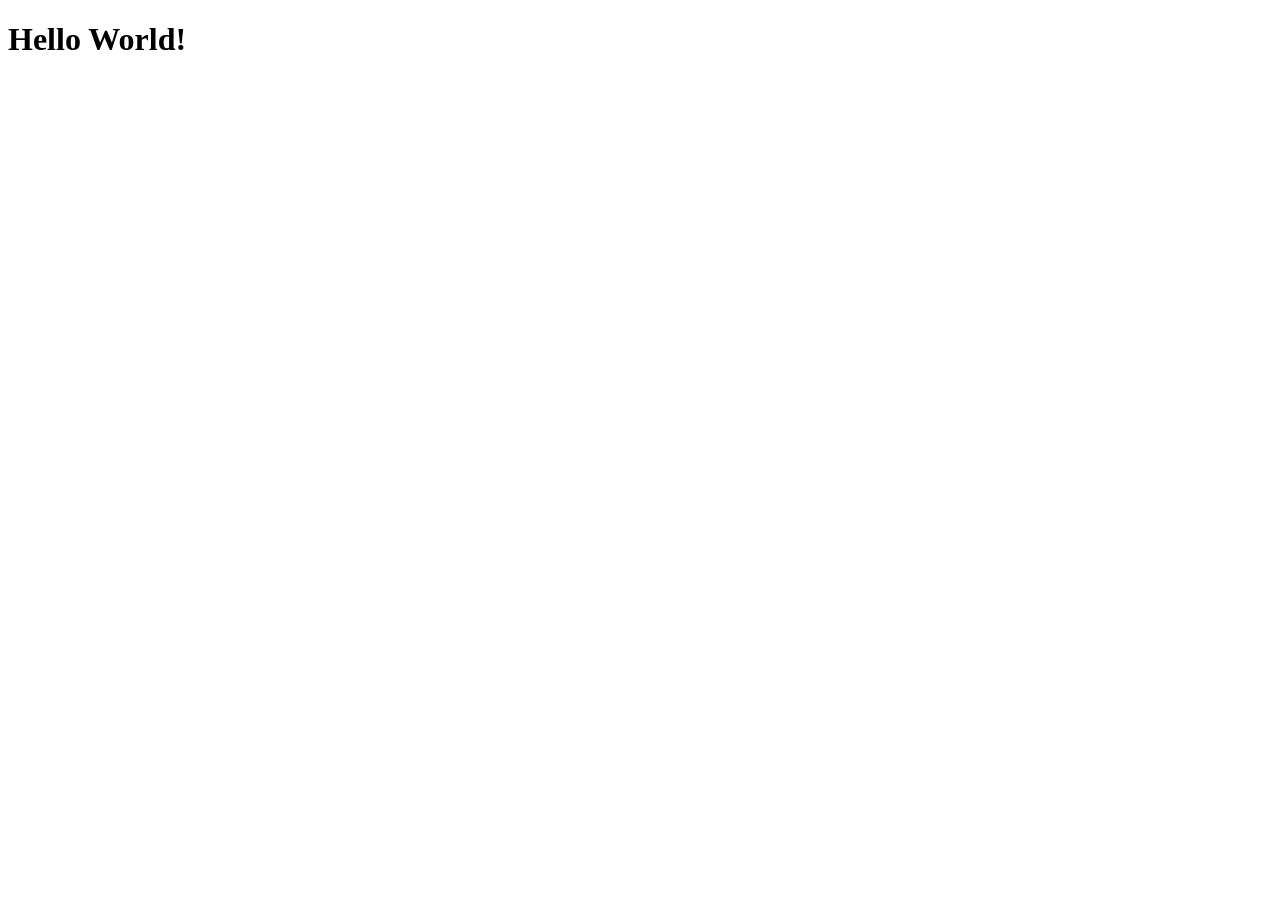
==== Portafolio/index.html @ 8beb5dba "Se agrego template de sass" ====
<!DOCTYPE html>
<html lang="en">
  <head>
    <meta charset="UTF-8">
    <meta name="viewport" content="width=device-width, initial-scale=1.0">
    <title>Javascript 2 Project Template</title>
    <link rel="stylesheet" href="public/css/styles.css">
  </head>
  <body>
    <h1>Hello World!</h1>
    <script src="js/script.js"></script>
  </body>
</html
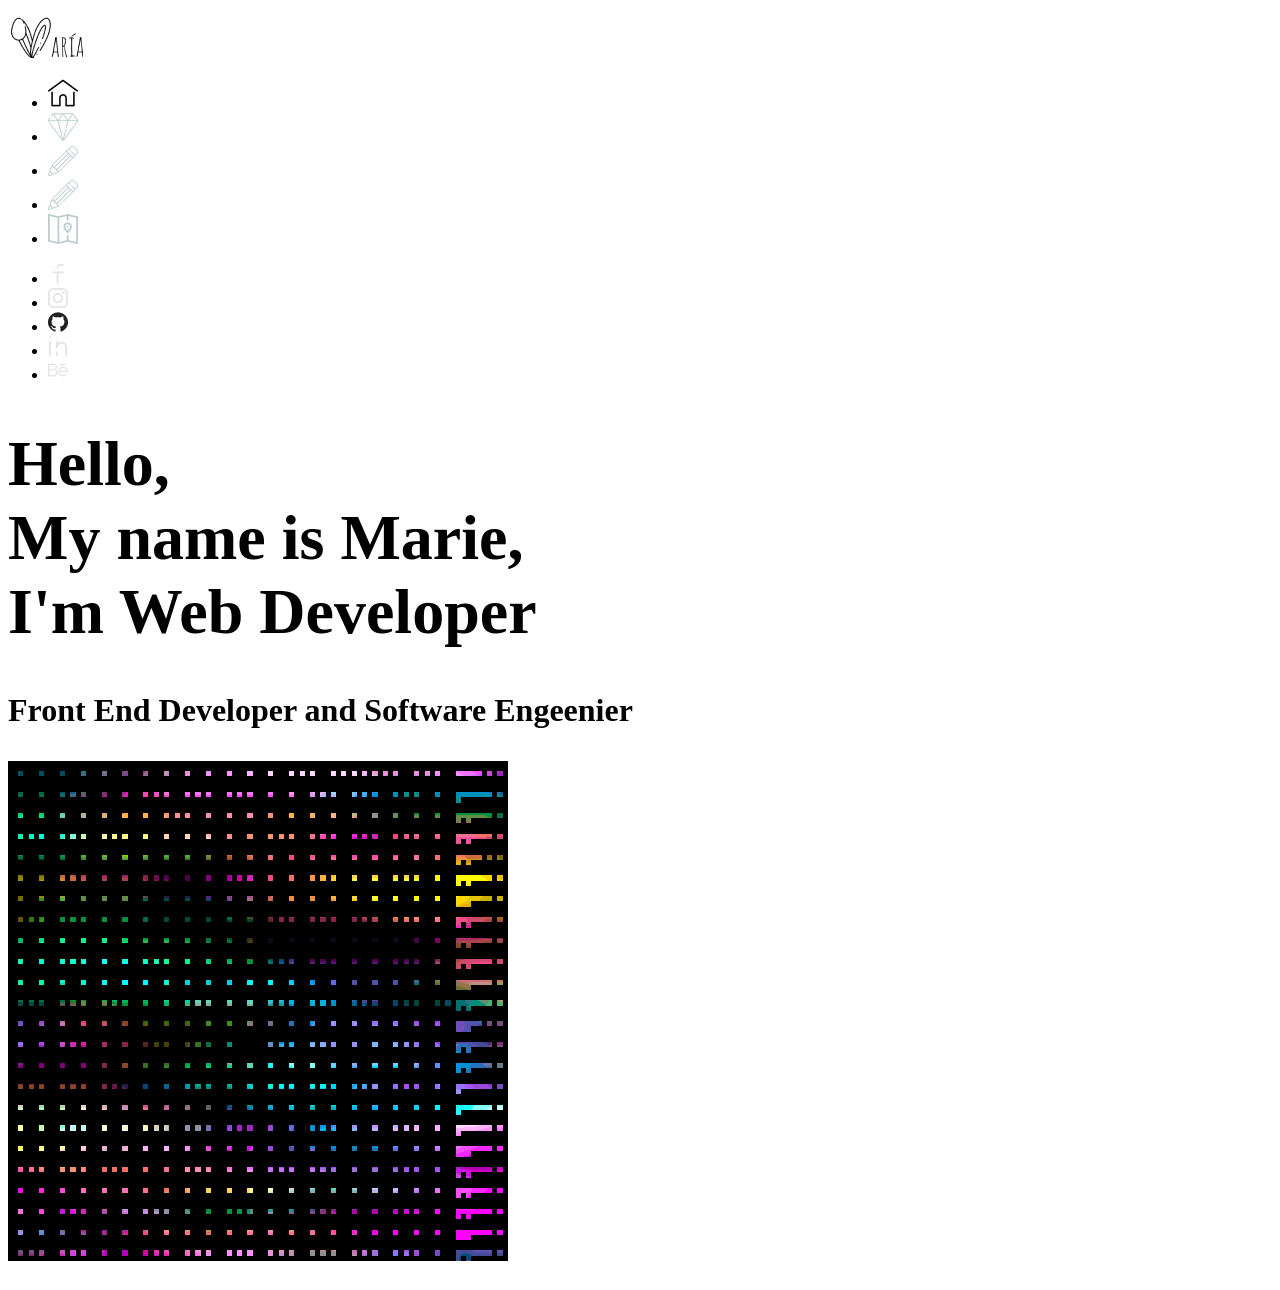
==== commit 57fb527f: "Se agrego html del home" ====
--- a/Portafolio/index.html
+++ b/Portafolio/index.html
@@ -4,10 +4,50 @@
     <meta charset="UTF-8">
     <meta name="viewport" content="width=device-width, initial-scale=1.0">
     <title>Javascript 2 Project Template</title>
-    <link rel="stylesheet" href="public/css/styles.css">
+    <link rel="stylesheet" href="css/styles.css">
   </head>
   <body>
-    <h1>Hello World!</h1>
+    <div class="menu-bar">
+      <div class="menu-bar-icon">
+        <a class="logo" href="#">
+          <img src="./img/logo.png" alt="logo">
+        </a>
+      </div>
+      <div class="nav">
+        <div class="nav-bar">
+          <ul class="nav-bar-icon">
+            <li><a rel="" href="#"><img src="./img/home.png"    alt="home"></a></li>
+            <li><a rel="" href="#"><img src="./img/diamond.png" alt="diamond"></a></li>
+            <li><a rel="" href="#"><img src="./img/pencil.png"  alt="pencil"></a></li>
+            <li><a rel="" href="#"><img src="./img/pencil.png"  alt="pencil"></a></li>
+            <li><a rel="" href="#"><img src="./img/map.png"     alt="map"></a></li>
+          </ul>
+        </div>
+      </div>
+      <div class="social-media">
+        <ul class="nav-bar-social">
+          <li><a href="#"><img src="./img/facebook.png" alt="facebook"></li></a>
+          <li><a href="#"><img src="./img/instagram.png" alt="instagram"></li></a>
+          <li><a href="#"><img src="./img/github.png" alt="github"></a></li>
+          <li><a href="#"><img src="./img/linkedin.png" alt="linkedin"></a></li>
+          <li><a href="#"><img src="./img/behance.png" alt="behance"></a></li>
+        </ul>
+      </div>
+    </div>
+      <div class="conteiner">
+        <span><html></span>
+        <span><h1></span>
+        <div class="conteiner-text">
+          <h1>Hello, </br>
+          My name is Marie,</br>
+          I'm Web Developer
+          </h1>
+          <p>Front End Developer and Software Engeenier</p>
+        </div>
+        <div>
+          <img src="./img/Gift.gif" alt="gift">
+        </div>
+    </div>
     <script src="js/script.js"></script>
   </body>
 </html
--- a/Portafolio/css/styles.css
+++ b/Portafolio/css/styles.css
@@ -0,0 +1,41 @@
+/*body{
+
+  margin: 0;
+}
+
+ul{
+  margin: 0;
+  padding: 0;
+}
+
+.menu-bar{
+  background-color: #be3c3c;
+  width: 91px;
+  height: 100%;
+}
+
+p{
+  margin: 0;
+}
+
+.conteiner{
+  background-color: #1D1D1D;
+  height: 100%;
+
+}
+
+
+.nav-bar-icon li{
+  padding-left: 25px;
+  padding-bottom: 78px;
+}
+
+.nav-bar-social li{
+  padding-left: 25px;
+  padding-bottom: 35px;
+}
+
+.logo img{
+  padding-bottom: 78px;
+}
+*/
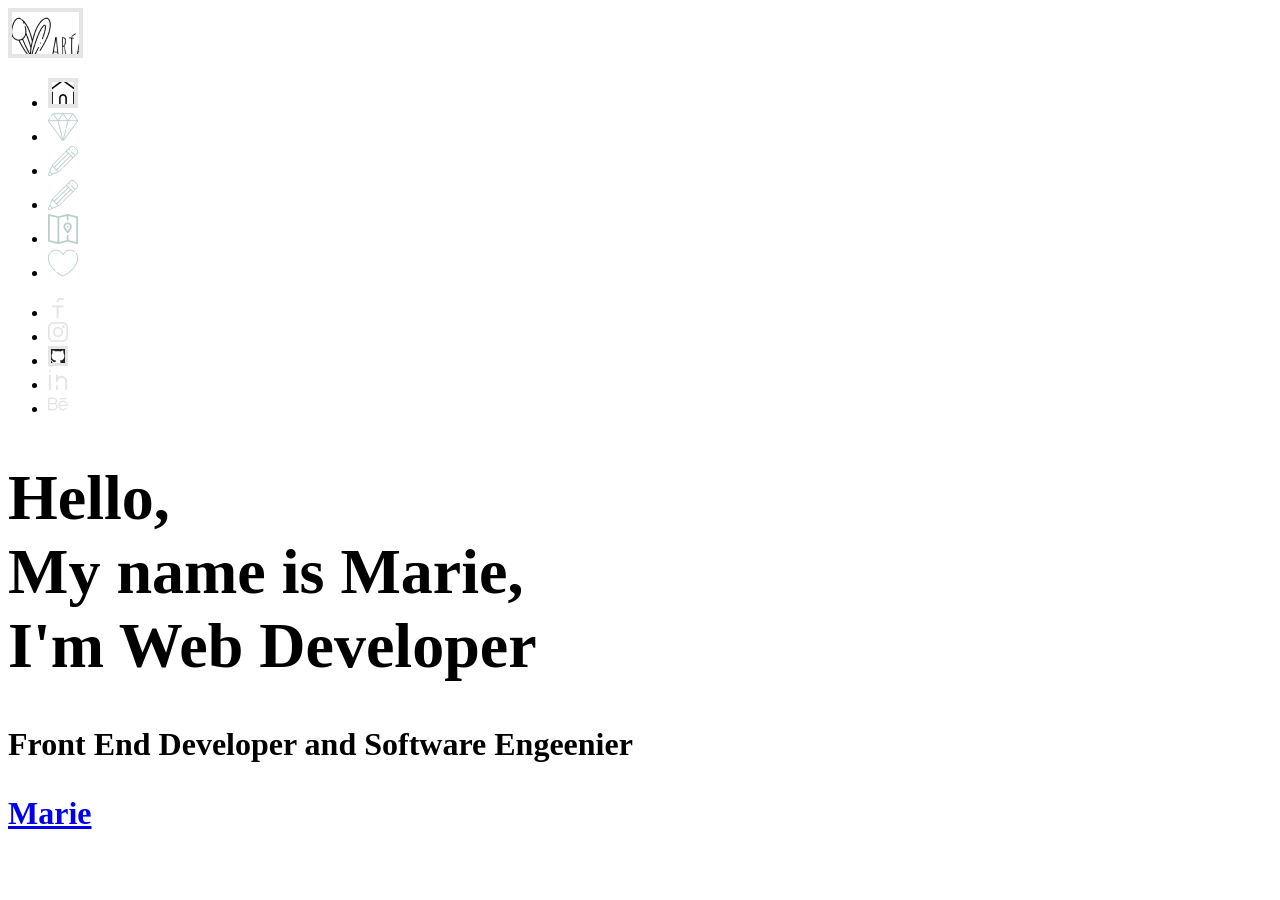
==== commit 0d7b462b: "Se agrego complementos de sass y css de home" ====
--- a/Portafolio/index.html
+++ b/Portafolio/index.html
@@ -3,50 +3,54 @@
   <head>
     <meta charset="UTF-8">
     <meta name="viewport" content="width=device-width, initial-scale=1.0">
-    <title>Javascript 2 Project Template</title>
+    <title>Portafolio</title>
     <link rel="stylesheet" href="css/styles.css">
   </head>
   <body>
-    <div class="menu-bar">
-      <div class="menu-bar-icon">
-        <a class="logo" href="#">
-          <img src="./img/logo.png" alt="logo">
-        </a>
-      </div>
-      <div class="nav">
-        <div class="nav-bar">
-          <ul class="nav-bar-icon">
-            <li><a rel="" href="#"><img src="./img/home.png"    alt="home"></a></li>
-            <li><a rel="" href="#"><img src="./img/diamond.png" alt="diamond"></a></li>
-            <li><a rel="" href="#"><img src="./img/pencil.png"  alt="pencil"></a></li>
-            <li><a rel="" href="#"><img src="./img/pencil.png"  alt="pencil"></a></li>
-            <li><a rel="" href="#"><img src="./img/map.png"     alt="map"></a></li>
+    <div class=" wrapper clearfix">
+      <div class="menu-bar">
+        <div class="menu-bar-icon">
+          <a class="logo" href="#">
+            <img src="./img/logo.png" alt="logo">
+          </a>
+        </div>
+        <div class="nav">
+          <div class="nav-bar">
+            <ul class="nav-bar-icon">
+              <li><a rel="" href="index.html"><img src="./img/home.png"    alt="home"></a></li>
+              <li><a rel="" href="aboutme.html"><img src="./img/diamond.png" alt="diamond"></a></li>
+              <li><a rel="" href="mywork.html"><img src="./img/pencil.png"  alt="pencil"></a></li>
+              <li><a rel="" href="mywork-github.html"><img src="./img/pencil.png"  alt="pencil"></a></li>
+              <li><a rel="" href="Conctacme.html"><img src="./img/map.png"     alt="map"></a></li>
+              <li><a rel="" href="agradecimientos.html"><img src="./img/love.png"     alt="heart"></a></li>
+            </ul>
+          </div>
+        </div>
+        <div class="social-media">
+          <ul class="nav-bar-social">
+            <li><a href="#"><img src="./img/facebook.png" alt="facebook"></li></a>
+            <li><a href="#"><img src="./img/instagram.png" alt="instagram"></li></a>
+            <li><a href="#"><img src="./img/github.png" alt="github"></a></li>
+            <li><a href="#"><img src="./img/linkedin.png" alt="linkedin"></a></li>
+            <li><a href="#"><img src="./img/behance.png" alt="behance"></a></li>
           </ul>
         </div>
       </div>
-      <div class="social-media">
-        <ul class="nav-bar-social">
-          <li><a href="#"><img src="./img/facebook.png" alt="facebook"></li></a>
-          <li><a href="#"><img src="./img/instagram.png" alt="instagram"></li></a>
-          <li><a href="#"><img src="./img/github.png" alt="github"></a></li>
-          <li><a href="#"><img src="./img/linkedin.png" alt="linkedin"></a></li>
-          <li><a href="#"><img src="./img/behance.png" alt="behance"></a></li>
-        </ul>
-      </div>
-    </div>
       <div class="conteiner">
         <span><html></span>
         <span><h1></span>
-        <div class="conteiner-text">
-          <h1>Hello, </br>
-          My name is Marie,</br>
-          I'm Web Developer
+        <div class="home-text">
+          <h1>
+            Hello,</br>
+            My name is <span>Marie</span>,</br>
+            I'm Web Developer
           </h1>
           <p>Front End Developer and Software Engeenier</p>
         </div>
-        <div>
-          <img src="./img/Gift.gif" alt="gift">
+        <div class="glitch-name">
+          <a href="#" class="glitch" data-glitch="Marie">Marie</a>
         </div>
+      </div>
     </div>
     <script src="js/script.js"></script>
   </body>
